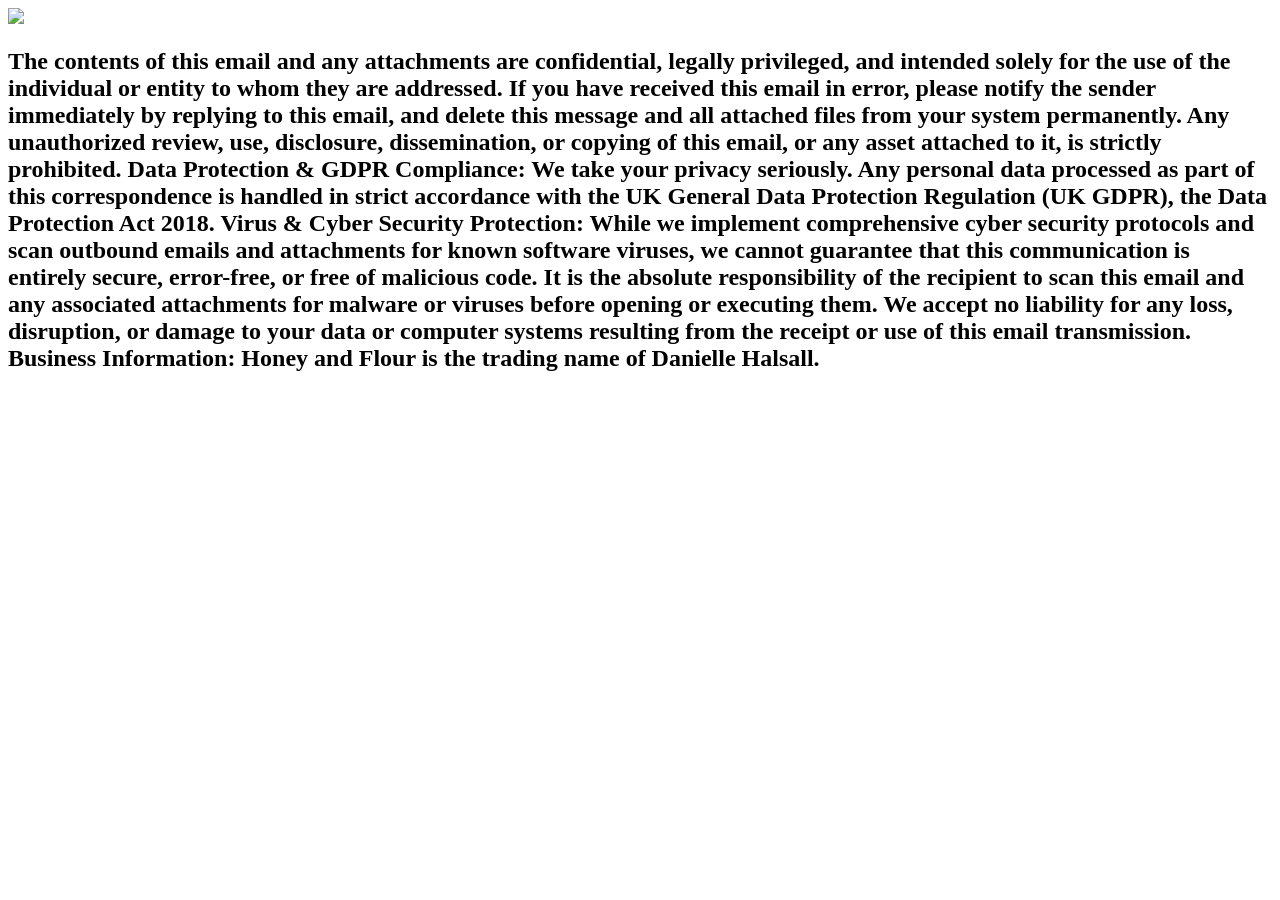
==== disclaimer/index.html @ 22bff6a5 "Added main files JF - 27/05/26" ====
<!DOCTYPE html>
<html lang="en">
<head>
    <link href="https://fonts.googleapis.com/css2?family=Lora:ital,wght@0,600;1,400&display=swap" rel="stylesheet">
    <meta charset="UTF-8">
    <meta name="viewport" content="width=device-width, initial-scale=1.0">
    <title>Honey and Flour</title>
    <link rel="stylesheet" href="index.css">
    <link rel="icon" type="image/x-icon" href="assets/Favicon.png">
</head>
<body>
    <div class="hero">
        <div class="hero_logo">
            <img src="assets/Logo_Transparent.png" height="100%" />
        </div>
        <div class="hero_text">
            <h2>The contents of this email and any attachments are confidential, legally privileged, and intended solely for the use of the individual or entity to whom they are addressed. If you have received this email in error, please notify the sender immediately by replying to this email, and delete this message and all attached files from your system permanently. Any unauthorized review, use, disclosure, dissemination, or copying of this email, or any asset attached to it, is strictly prohibited. 
Data Protection & GDPR Compliance: We take your privacy seriously. Any personal data processed as part of this correspondence is handled in strict accordance with the UK General Data Protection Regulation (UK GDPR), the Data Protection Act 2018.
Virus & Cyber Security Protection: While we implement comprehensive cyber security protocols and scan outbound emails and attachments for known software viruses, we cannot guarantee that this communication is entirely secure, error-free, or free of malicious code. It is the absolute responsibility of the recipient to scan this email and any associated attachments for malware or viruses before opening or executing them. We accept no liability for any loss, disruption, or damage to your data or computer systems resulting from the receipt or use of this email transmission. 
Business Information: Honey and Flour is the trading name of Danielle Halsall.

</h2>
        </div>
    </div>
</body>
</html>

<!-- WEBSITE DEVELOPED BY JACK ~ SHQUEEL.CC -->
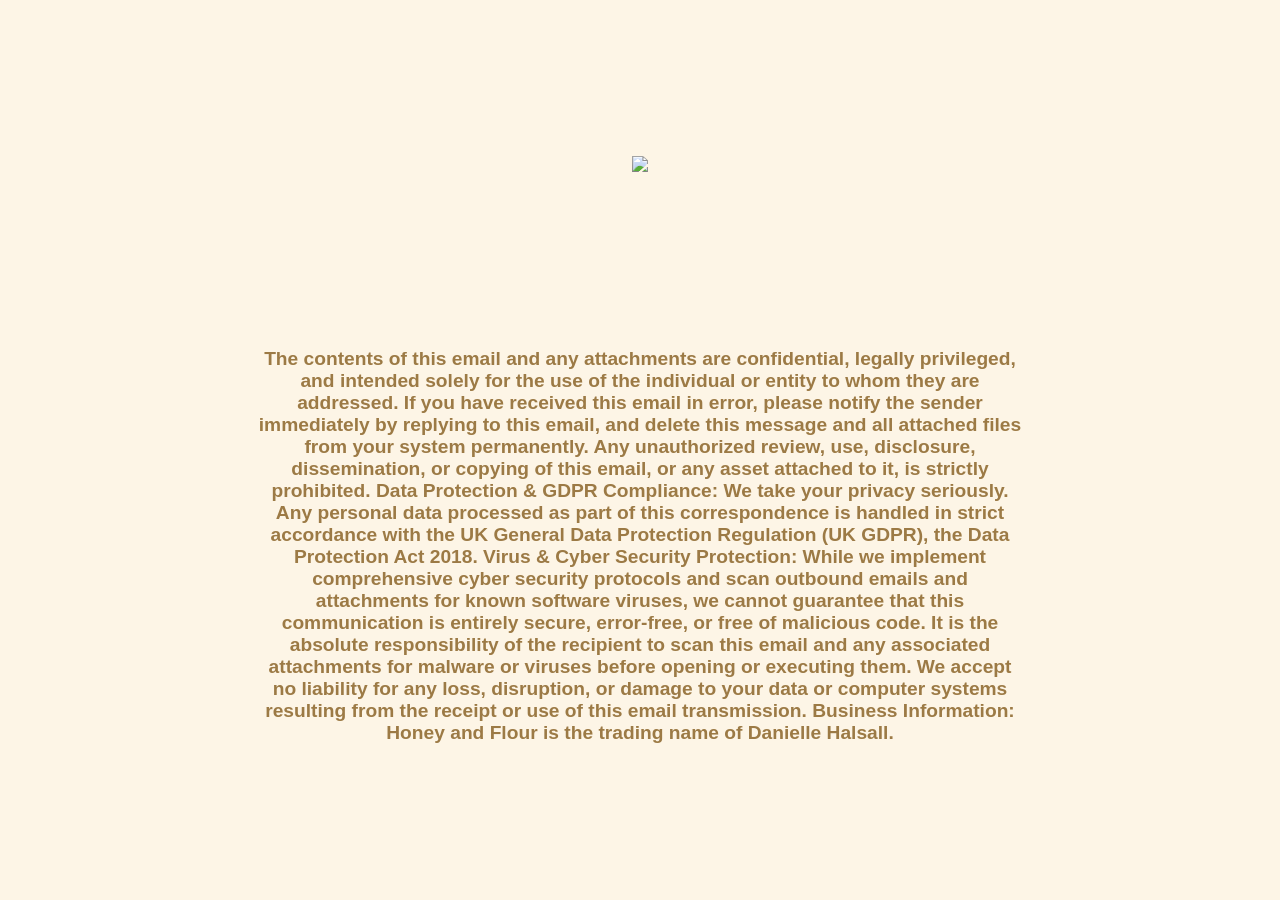
==== commit 63eec20d: "Disclaimer Stylesheet Update Was not pulling stylesheet" ====
--- a/disclaimer/index.html
+++ b/disclaimer/index.html
@@ -5,7 +5,7 @@
     <meta charset="UTF-8">
     <meta name="viewport" content="width=device-width, initial-scale=1.0">
     <title>Honey and Flour</title>
-    <link rel="stylesheet" href="index.css">
+    <link rel="stylesheet" href="../index.css">
     <link rel="icon" type="image/x-icon" href="assets/Favicon.png">
 </head>
 <body>
@@ -25,4 +25,4 @@
 </body>
 </html>
 
-<!-- WEBSITE DEVELOPED BY JACK ~ SHQUEEL.CC --> +<!-- WEBSITE DEVELOPED BY JACK ~ SHQUEEL.CC --> 
--- a/index.css
+++ b/index.css
@@ -0,0 +1,68 @@
+html {
+    width: 100%;
+}
+
+:root {
+    --light-white: #FDF5E6;
+    --text_main: #3d2b0e;
+    --text_secondary: #9c7a45;
+}
+
+h1, h2, h3 {
+    text-decoration: none;
+    padding: 0;
+    margin: 0;
+}
+
+h1 {
+    font-size: 2vw;
+}
+
+h2 {
+    font-size: 1.5vw;
+}
+
+body {
+    color: var(--text_main);
+    margin: 0;
+    padding: 0;
+    height: 100vh;
+    background-color: var(--light-white);
+    display: flex;
+    justify-content: center;
+    align-items: center;
+    font-family: 'Lora', Helvetica, sans-serif;
+    text-align: center;
+}
+
+.hero {
+    width: 60%;
+    justify-content: space-between;
+}
+
+.hero_logo {
+    height: 15vw;
+    justify-content: center;
+    align-items: center;
+}
+
+.hero_text h2{
+    color: var(--text_secondary);
+}
+
+@media screen and (max-width: 800px) {
+    body {
+        overflow: hidden;
+    }
+
+    .hero_logo {
+        height: 250px;
+    }
+
+    h1 {
+        font-size: 2rem;
+    }
+    h2 {
+        font-size: 1.5rem;
+    }
+}
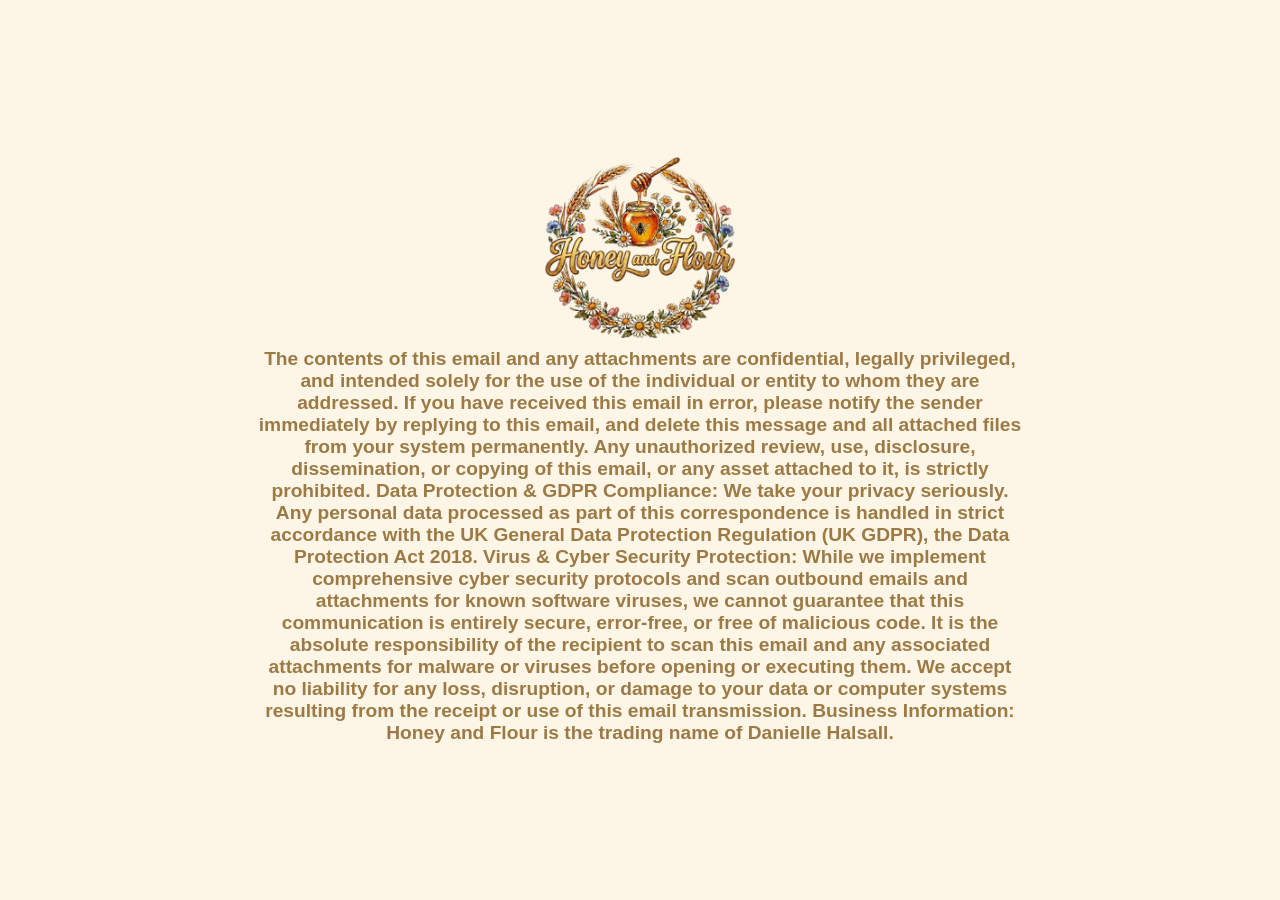
==== commit c7e5714e: "Update /Disclaimer/ Added the true SRC directory" ====
--- a/disclaimer/index.html
+++ b/disclaimer/index.html
@@ -6,12 +6,12 @@
     <meta name="viewport" content="width=device-width, initial-scale=1.0">
     <title>Honey and Flour</title>
     <link rel="stylesheet" href="../index.css">
-    <link rel="icon" type="image/x-icon" href="assets/Favicon.png">
+    <link rel="icon" type="image/x-icon" href="../assets/Favicon.png">
 </head>
 <body>
     <div class="hero">
         <div class="hero_logo">
-            <img src="assets/Logo_Transparent.png" height="100%" />
+            <img src="../assets/Logo_Transparent.png" height="100%" />
         </div>
         <div class="hero_text">
             <h2>The contents of this email and any attachments are confidential, legally privileged, and intended solely for the use of the individual or entity to whom they are addressed. If you have received this email in error, please notify the sender immediately by replying to this email, and delete this message and all attached files from your system permanently. Any unauthorized review, use, disclosure, dissemination, or copying of this email, or any asset attached to it, is strictly prohibited. 
